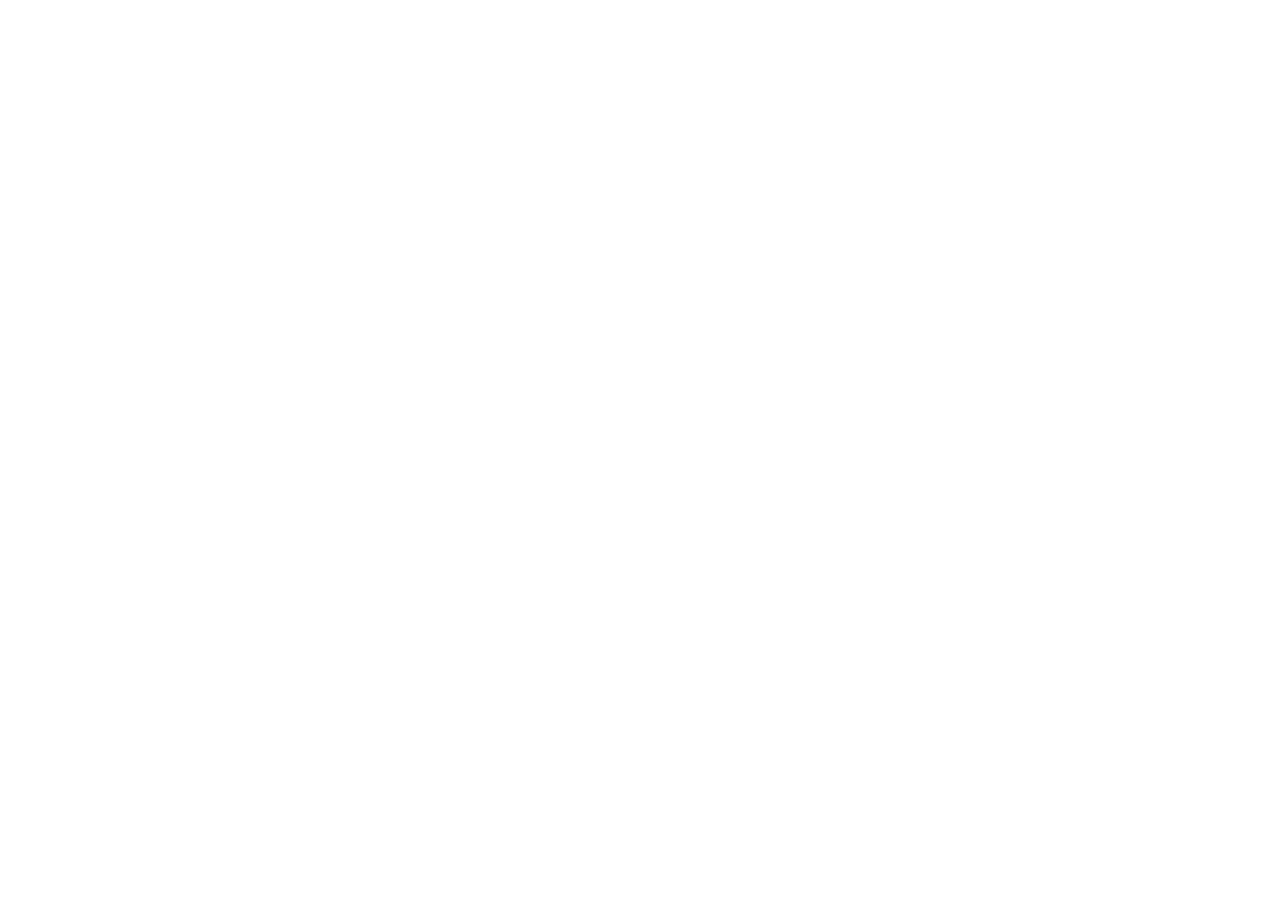
==== front/index.html @ 0fe0e4e6 "ф" ====
<!DOCTYPE html>
<html lang="en">
<head>
    <meta charset="UTF-8">
    <meta name="viewport" content="width=device-width, initial-scale=1.0">
    <title>Document</title>
</head>
<body>
    
</body>
</html>
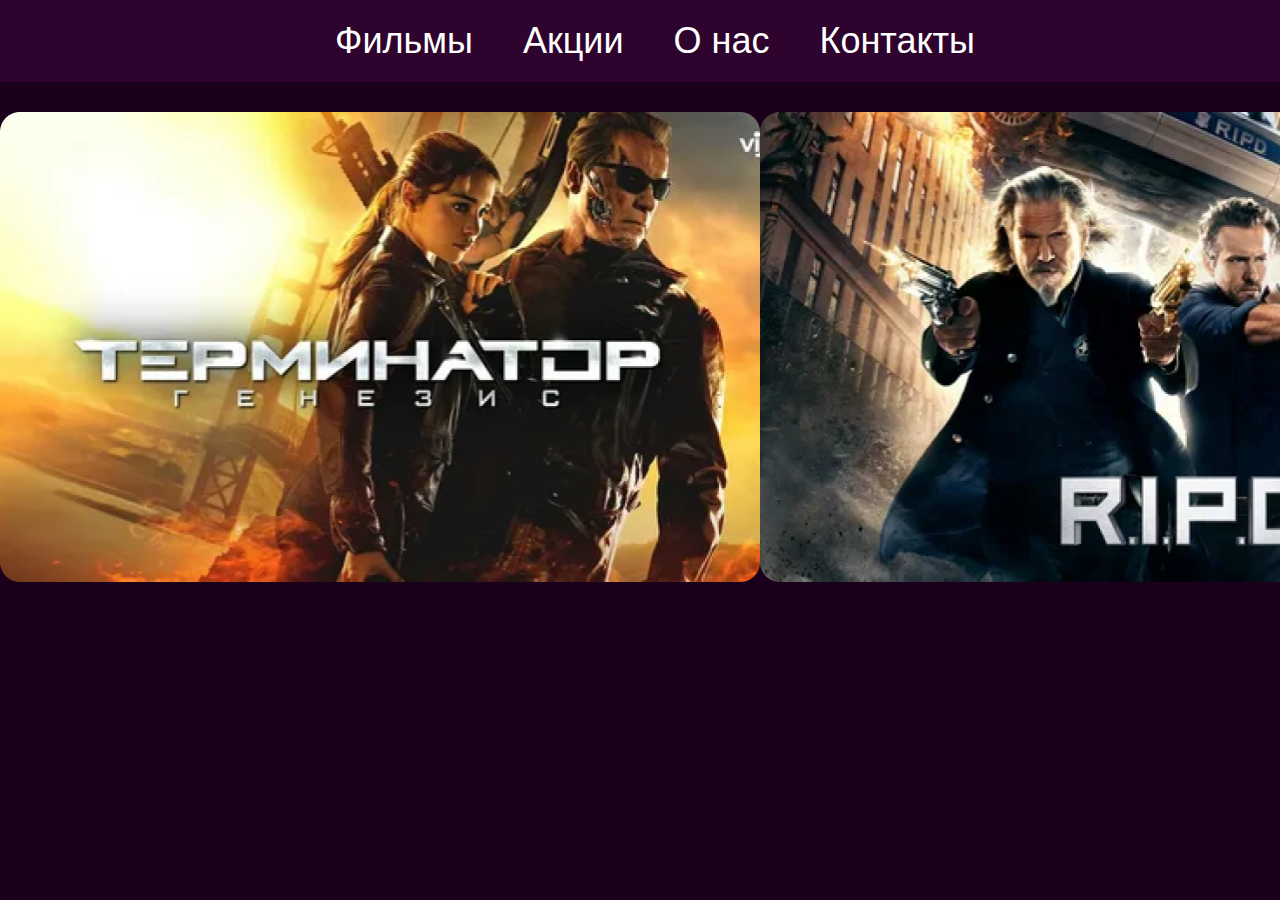
==== commit a7268192: "a" ====
--- a/front/index.html
+++ b/front/index.html
@@ -3,9 +3,32 @@
 <head>
     <meta charset="UTF-8">
     <meta name="viewport" content="width=device-width, initial-scale=1.0">
-    <title>Document</title>
+    <title>Video-S0S</title>
+    <link rel="stylesheet" href="styles.css">
 </head>
 <body>
-    
+    <header>
+        <ul class="menu">
+            <li><a href="#">Фильмы</a></li>
+            <li><a href="#">Акции</a></li>
+            <li><a href="#">О нас</a></li>
+            <li><a href="#"> Контакты</a></li>
+        </ul>
+    </header>
+    <main>
+        <section class="slider-section">
+            <div class="slider-line">
+                <img src="images/Rectangle 56 (1).png" alt="1">
+                <img src="images/Rectangle 56.png" alt="2">
+                <img src="images/Rectangle 57 (1).png" alt="3">
+                <img src="images/Rectangle 58 (1).png" alt="4">
+                <img src="images/Rectangle 59 (1).png" alt="5">
+            </div>
+        </section>
+        <script src="scripts/slider.js"></script>
+    </main>
+    <footer>
+
+    </footer>
 </body>
 </html>--- a/front/styles.css
+++ b/front/styles.css
@@ -0,0 +1,65 @@
+*
+{
+    margin: 0;
+    padding: 0;
+    font-family: sans-serif;
+}
+html
+{
+    background-color: rgb(27, 0, 27);
+    height: 100%;
+}
+body
+{
+    max-width: 1400px;
+    margin: auto;
+}
+header
+{
+    background-color: rgb(46, 4, 46);
+    padding: 20px;
+}
+.menu
+{
+    list-style: none;
+    display: flex;
+    flex-direction: row;
+    justify-content: center;
+}
+.menu li a
+{
+    font-size: 36px;
+    color: white;
+    text-decoration: none;
+    margin-left: 30px;
+    padding: 20px 10px;
+    transition: .3s linear;
+}
+.menu li a:hover
+{
+    transition: .3s linear;
+    background-color: white;
+    color: rgb(46, 4, 46);
+}
+main
+{
+    height: 100%;
+}
+.slider-line
+{
+    display: flex;
+    flex-direction: row;
+    position: relative;
+    transition: 2s ease all;
+    left: 0;
+}
+.slider-line img
+{
+    height: 470px;
+    width: 760px;
+}
+.slider-section
+{
+    margin-top: 30px;
+    overflow: hidden;
+}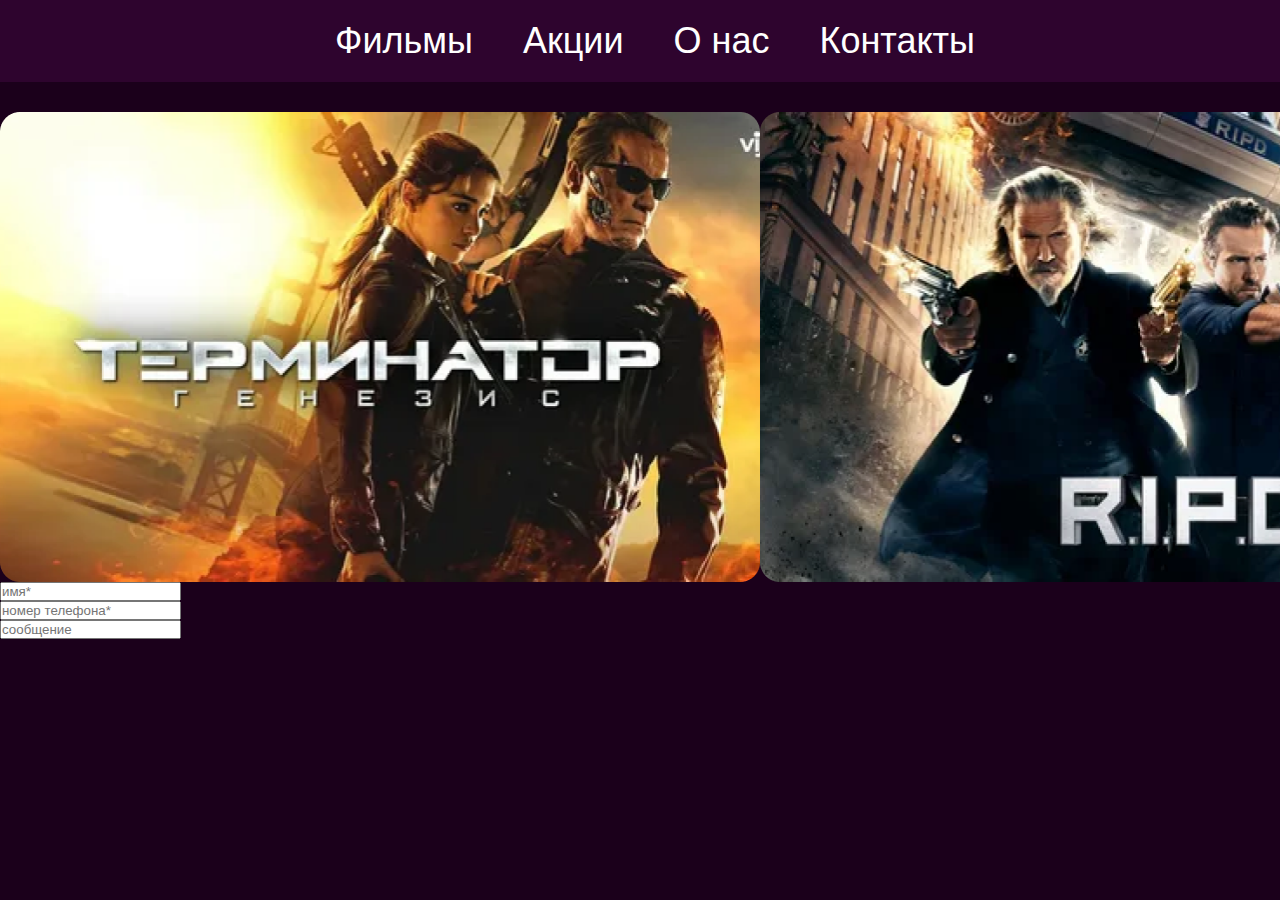
==== commit f19a45cc: "a" ====
--- a/front/index.html
+++ b/front/index.html
@@ -12,7 +12,7 @@
             <li><a href="#">Фильмы</a></li>
             <li><a href="#">Акции</a></li>
             <li><a href="#">О нас</a></li>
-            <li><a href="#"> Контакты</a></li>
+            <li><a href="#">Контакты</a></li>
         </ul>
     </header>
     <main>
@@ -28,7 +28,26 @@
         <script src="scripts/slider.js"></script>
     </main>
     <footer>
-
+        <div class="fot-container">
+            <div class="fot-form">
+                <form>
+                    <label>
+                        <input type="text" placeholder="имя*">
+                    </label><br>
+                    <label>
+                        <input type="text" placeholder="номер телефона*">
+                    </label><br>
+                    <label>
+                        <input type="text" placeholder="сообщение">
+                    </label><br>
+                </form>
+            </div>
+            <div class="fot-info">
+                <h3>
+                    
+                </h3>
+            </div>
+        </div>
     </footer>
 </body>
 </html>--- a/front/styles.css
+++ b/front/styles.css
@@ -62,4 +62,11 @@
 {
     margin-top: 30px;
     overflow: hidden;
+}
+@media screen and (max-width:768px)
+{
+    body
+    {
+        background-color: black;
+    }
 }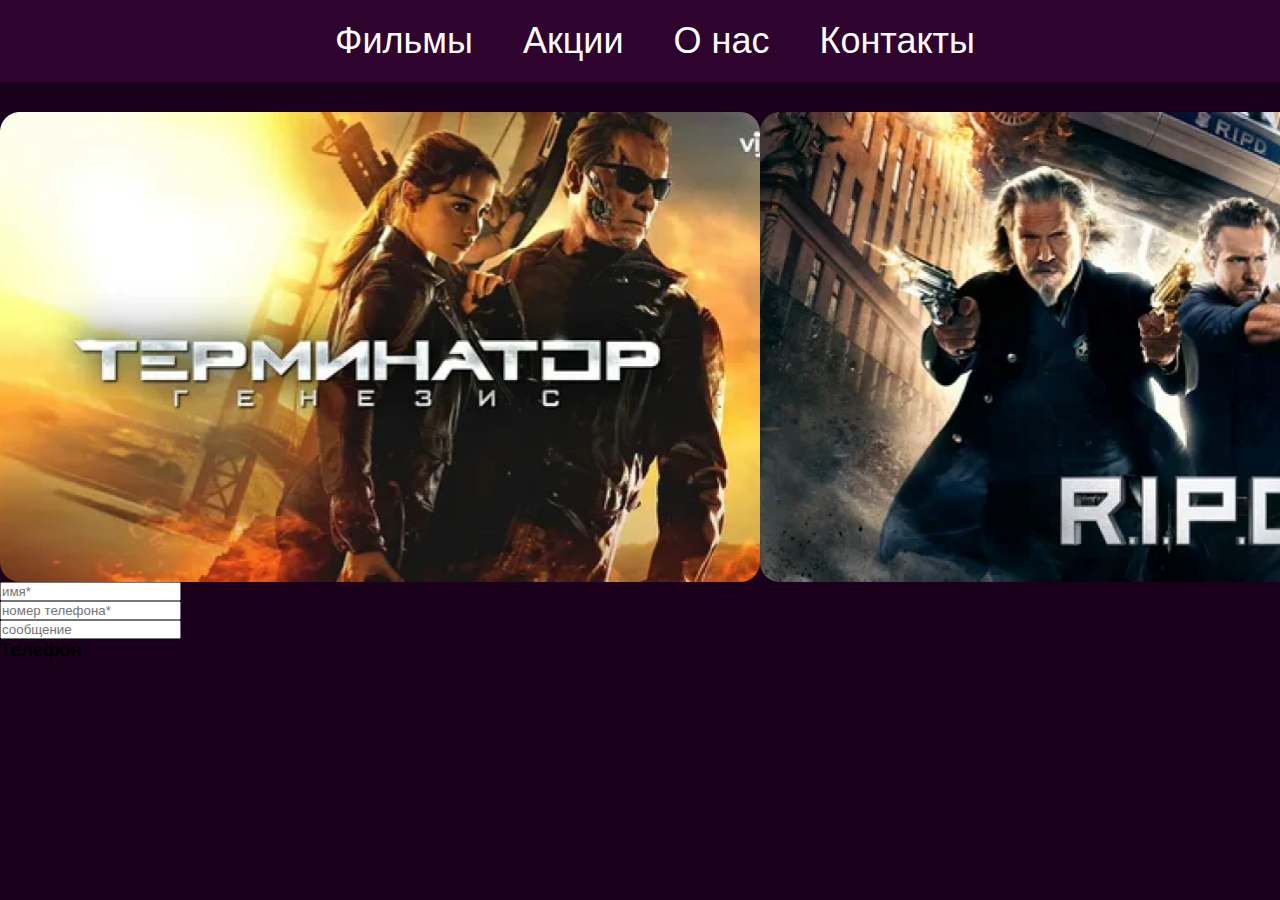
==== commit fbe2fbc3: "ф" ====
--- a/front/index.html
+++ b/front/index.html
@@ -44,8 +44,11 @@
             </div>
             <div class="fot-info">
                 <h3>
+                    Телефон
+                </h3>
+                <span>
                     
-                </h3>
+                </span>
             </div>
         </div>
     </footer>
